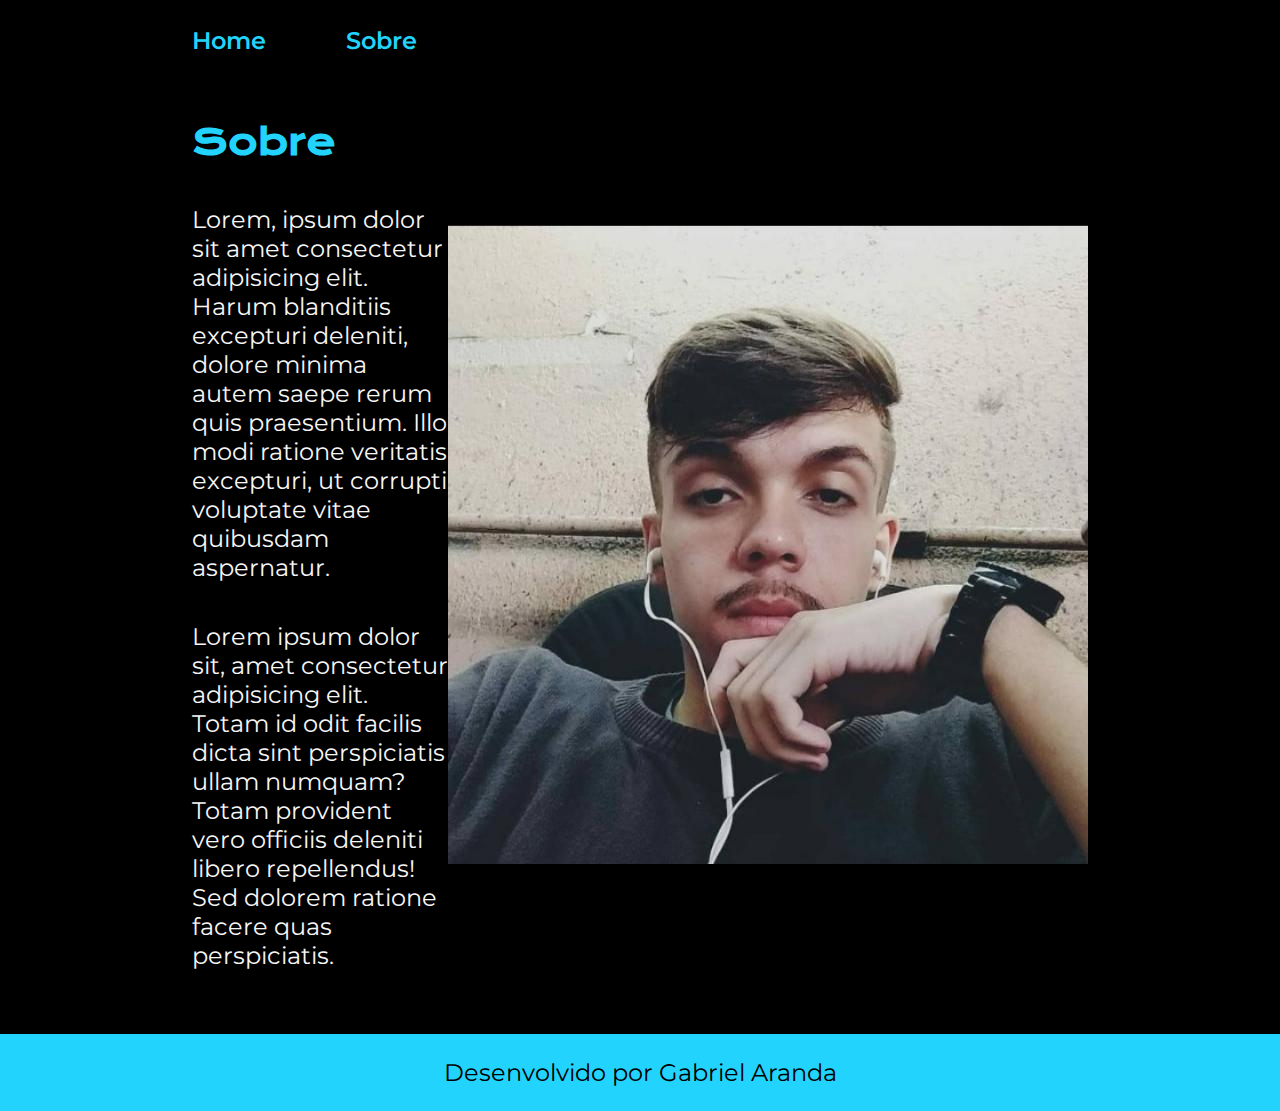
==== about.html @ 7a38dbb2 "first commit" ====
<!DOCTYPE html>
<html lang="pt-br">
<head>
    <meta charset="UTF-8">
    <meta name="viewport" content="width=device-width, initial-scale=1.0">
    <link rel="stylesheet" href="style.css">
    <title>Sobre</title>
</head>
<body>
    <header class="cabecalho">
        <nav class="cabecalho__menu">
            <a class="cabecalho__menu__link" href="index.html">Home</a>
            <a class="cabecalho__menu__link" href="about.html">Sobre</a>
        </nav>
    </header>
    
    <main class="apresentacao">
        <section class="apresentacao__conteudo">
            <h1 class="apresentacao__conteudo__titulo corzinha">Sobre</h1>
            <p class="apresentacao__conteudo__texto">Lorem, ipsum dolor sit amet consectetur adipisicing elit. Harum blanditiis excepturi deleniti, dolore minima autem saepe rerum quis praesentium. Illo modi ratione veritatis excepturi, ut corrupti voluptate vitae quibusdam aspernatur.</p>
            <p class="apresentacao__conteudo__texto">Lorem ipsum dolor sit, amet consectetur adipisicing elit. Totam id odit facilis dicta sint perspiciatis ullam numquam? Totam provident vero officiis deleniti libero repellendus! Sed dolorem ratione facere quas perspiciatis.</p>
        </section>
        <img src="img/WhatsApp Image 2024-02-09 at 15.11.52.jpeg" alt="Gabriel Aranda foto">
    </main>
    
    <footer class="rodape">
        <p>Desenvolvido por Gabriel Aranda</p>
    </footer>
</body>
</html>
---- style.css ----
@import url('https://fonts.googleapis.com/css2?family=Krona+One&family=Montserrat:wght@400;600&display=swap');

:root {
    --cor-primaria: #000000;
    --cor-secundaria: #F6F6F6;
    --cor-terciaria: #22D4FD;
    --cor-hover: #272727;

    --fonte-primaria: 'Krona One', sans-serif;
    --fonte-secundaria: 'Montserrat', sans-serif;
}
*{
    margin: 0;
    padding: 0;
}

body{
    box-sizing: border-box;
    background-color: var(--cor-primaria);
    color: var(--cor-secundaria);
}
.cabecalho{
    padding: 2% 0% 0% 15%;
}
.cabecalho__menu{
    display: flex;
    gap: 80px;
}
.cabecalho__menu__link{
    font-family: var(--fonte-secundaria);
    font-size: 24px;
    font-weight: 600;
    color: var(--cor-terciaria);
    text-decoration: none;
}

.cabecalho__menu__link:hover{
    animation: scaleButton 1s alternate infinite;
}

@keyframes scaleButton {
    from {
        transform: scale(1);
    }
    to {
        transform: scale(1.25);
    }
}

.apresentacao{
    padding: 5% 15%;
    display: flex;
    align-items: center;
    justify-content: space-between;
}
.apresentacao__conteudo{
    width: 615px;
    display: flex;
    flex-direction: column;
    gap: 40px;
}

.apresentacao__conteudo__titulo{
    font-size: 36px;
    font-family: var(--fonte-primaria);
}

.corzinha {
    color: var(--cor-terciaria);
}
.titulo-destaque{
    color: var(--cor-terciaria);
}
.apresentacao__conteudo__texto{
    font-size: 24px;
    font-family: var(--fonte-secundaria);
}

.apresentacao__links{
    display: flex;
    flex-direction: column;
    justify-content: space-between;
    align-items: center;
    gap: 32px;
}
.apresentacao__links__subtitulo{
    font-family: var(--fonte-primaria);
    font-weight: 400;
    font-size: 24px;
}
.apresentacao__links__link{
    display: flex;
    justify-content: center;
    gap: 16px;
    border: 2px solid var(--cor-terciaria);
    width: 378px;
    text-align: center;
    border-radius: 8px;
    font-size: 24px;
    font-weight: 600;
    padding: 21.5px 0;
    text-decoration: none;
    color: var(--cor-secundaria);
    font-family: var(--fonte-secundaria);
}
.apresentacao__links__link:hover{
    background-color: var(--cor-hover);
    animation: scaleButton 1s alternate infinite;
}
.rodape{
    color: var(--cor-primaria);
    background-color: var(--cor-terciaria);
    padding: 24px;
    text-align: center;
    font-family: var(--fonte-secundaria);
    font-size: 24px;
    font-weight: 400;
}
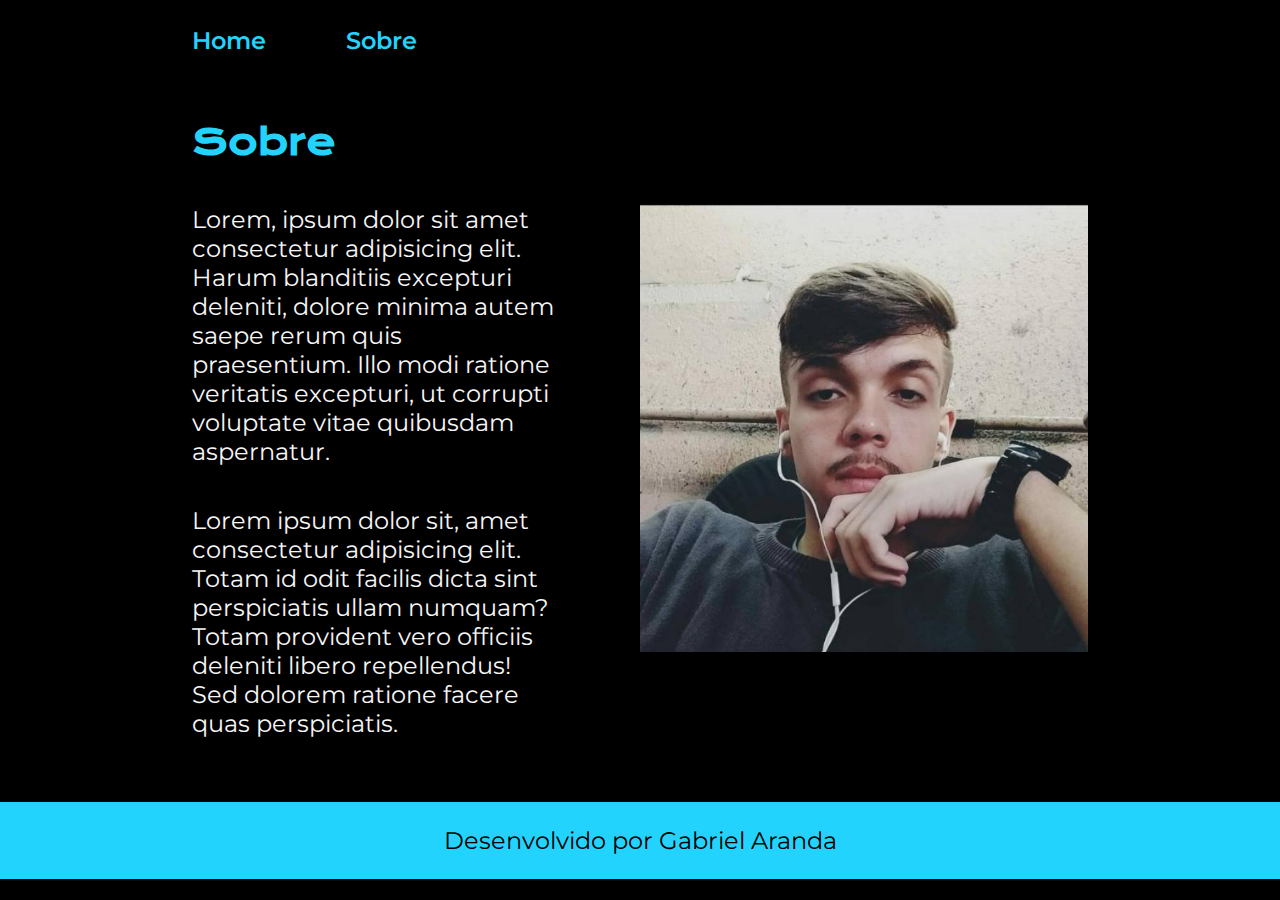
==== commit f8af1e56: "upgrade responsivity" ====
--- a/about.html
+++ b/about.html
@@ -20,7 +20,7 @@
             <p class="apresentacao__conteudo__texto">Lorem, ipsum dolor sit amet consectetur adipisicing elit. Harum blanditiis excepturi deleniti, dolore minima autem saepe rerum quis praesentium. Illo modi ratione veritatis excepturi, ut corrupti voluptate vitae quibusdam aspernatur.</p>
             <p class="apresentacao__conteudo__texto">Lorem ipsum dolor sit, amet consectetur adipisicing elit. Totam id odit facilis dicta sint perspiciatis ullam numquam? Totam provident vero officiis deleniti libero repellendus! Sed dolorem ratione facere quas perspiciatis.</p>
         </section>
-        <img src="img/WhatsApp Image 2024-02-09 at 15.11.52.jpeg" alt="Gabriel Aranda foto">
+        <img class="apresentacao__imagem" src="img/WhatsApp Image 2024-02-09 at 15.11.52.jpeg" alt="Gabriel Aranda foto">
     </main>
     
     <footer class="rodape">
--- a/style.css
+++ b/style.css
@@ -28,7 +28,7 @@
 }
 .cabecalho__menu__link{
     font-family: var(--fonte-secundaria);
-    font-size: 24px;
+    font-size: 1.5rem;
     font-weight: 600;
     color: var(--cor-terciaria);
     text-decoration: none;
@@ -52,16 +52,17 @@
     display: flex;
     align-items: center;
     justify-content: space-between;
+    gap: 82px;
 }
 .apresentacao__conteudo{
-    width: 615px;
+    width: 50%;
     display: flex;
     flex-direction: column;
     gap: 40px;
 }
 
 .apresentacao__conteudo__titulo{
-    font-size: 36px;
+    font-size: 2.25rem;
     font-family: var(--fonte-primaria);
 }
 
@@ -72,7 +73,7 @@
     color: var(--cor-terciaria);
 }
 .apresentacao__conteudo__texto{
-    font-size: 24px;
+    font-size: 1.5rem;
     font-family: var(--fonte-secundaria);
 }
 
@@ -86,17 +87,17 @@
 .apresentacao__links__subtitulo{
     font-family: var(--fonte-primaria);
     font-weight: 400;
-    font-size: 24px;
+    font-size: 1.5rem;
 }
 .apresentacao__links__link{
     display: flex;
     justify-content: center;
     gap: 16px;
     border: 2px solid var(--cor-terciaria);
-    width: 378px;
+    width: 50%;
     text-align: center;
     border-radius: 8px;
-    font-size: 24px;
+    font-size: 1.5rem;
     font-weight: 600;
     padding: 21.5px 0;
     text-decoration: none;
@@ -107,12 +108,37 @@
     background-color: var(--cor-hover);
     animation: scaleButton 1s alternate infinite;
 }
+
+.apresentacao__imagem{
+    width: 50%;
+}
+
 .rodape{
     color: var(--cor-primaria);
     background-color: var(--cor-terciaria);
     padding: 24px;
     text-align: center;
     font-family: var(--fonte-secundaria);
-    font-size: 24px;
+    font-size: 1.5rem;
     font-weight: 400;
-}+}
+
+@media (max-width: 1200px){
+    .cabecalho {
+        padding: 10%;
+    }
+
+    .cabecalho__menu {
+        justify-content: center;
+    }
+    
+    .apresentacao {
+        flex-direction: column-reverse;
+        padding: 5%;
+    }
+    }
+
+    .apresentacao__conteudo {
+        width: auto;
+
+    }